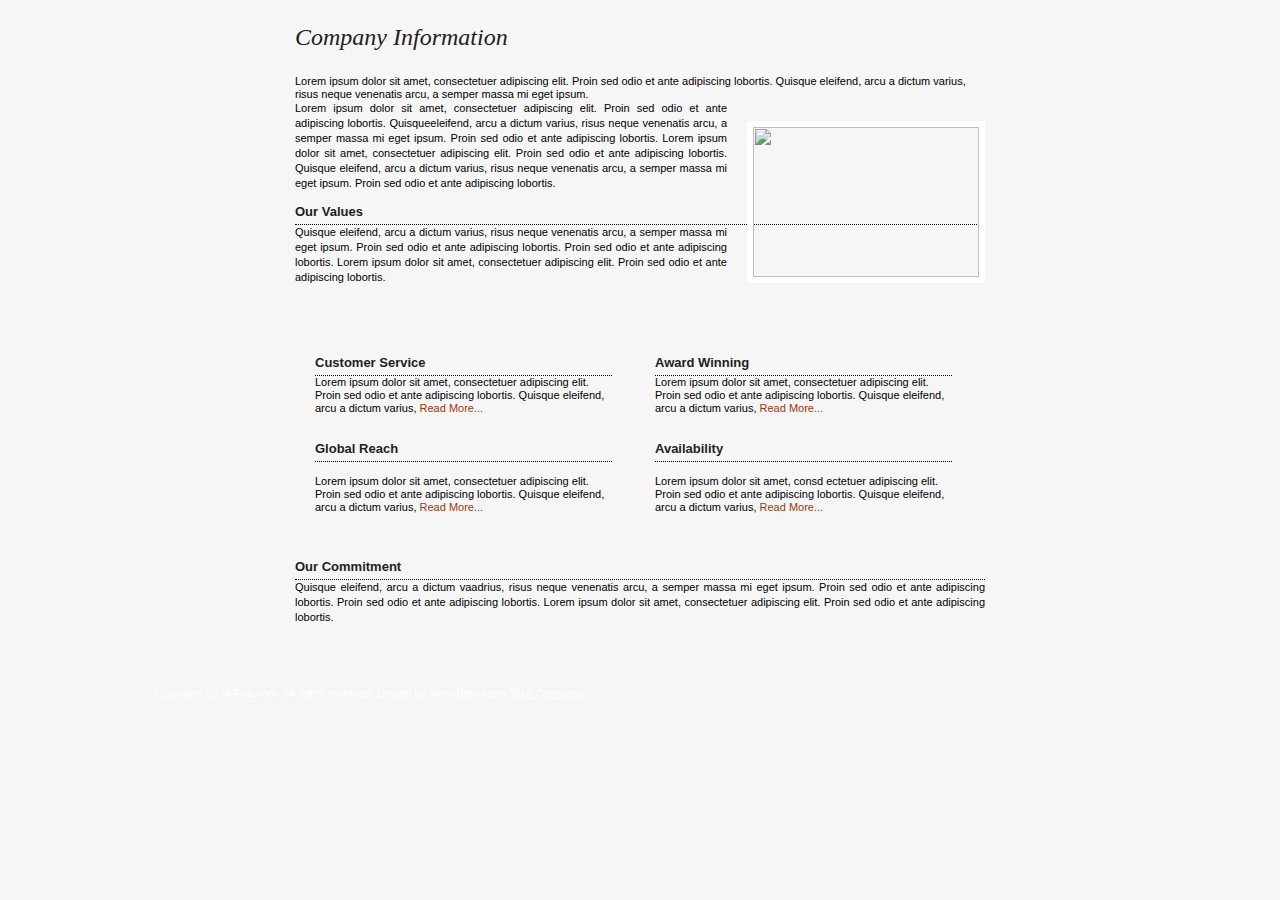
==== about_us.html @ 2d1d45e5 "Add files via upload" ====
<!DOCTYPE html>
<html lang="en">
<head>
    <meta charset="UTF-8">
    <meta name="viewport" content="width=device-width, initial-scale=1.0">
    <title>M-Poa Dating Site</title>
    <link rel="stylesheet" href="style.css">
    <script src="script.js"></script>
   <script>
      $(function() {
         $("#includeHtml").load("header.html");
      });
   </script>
</head>
<body>
    <div id="layout">
        <div id="includeHtml"></div>
        <div id="body_container">
            <div class="detail_container">
              <div class="detail_box">
                <div class="detail_top_curve">
                  <div class="detail_detail_content">
                    <div class="welcomezone">
                      <div class="blueboldheading">
                        <h1>Company <span>Information</span></h1>
                      </div>
                      Lorem ipsum dolor sit amet, consectetuer adipiscing elit. Proin sed odio et ante adipiscing lobortis. Quisque eleifend, arcu a dictum varius, risus neque venenatis arcu, a semper massa mi eget ipsum.
                      <p><img src="images/photo-about.jpg" alt="" width="226" height="150" class="project-img_1" />Lorem ipsum dolor sit amet, consectetuer adipiscing elit. Proin sed odio et ante adipiscing lobortis. Quisqueeleifend, arcu a dictum varius, risus neque venenatis arcu, a semper massa mi eget ipsum. Proin sed odio et ante adipiscing lobortis. Lorem ipsum dolor sit amet, consectetuer adipiscing elit. Proin sed odio et ante adipiscing lobortis. Quisque eleifend, arcu a dictum varius, risus neque venenatis arcu, a semper massa mi eget ipsum. Proin sed odio et ante adipiscing lobortis. </p>
                      <br />
                      <h2>Our Values</h2>
                      <p>Quisque eleifend, arcu a dictum varius, risus neque venenatis arcu, a semper massa mi eget ipsum. Proin sed odio et ante adipiscing lobortis. Proin sed odio et ante adipiscing lobortis. Lorem ipsum dolor sit amet, consectetuer adipiscing elit. Proin sed odio et ante adipiscing lobortis.</p>
                      <div class="clear"></div>
                    </div>
                    <div class="clear"></div>
                    <div class="row2">
                      <div class="box1">
                        <div>
                          <h2>Customer Service</h2>
                          <div> <img src="images/ico-med-1.png" alt="" class="about-img" /> Lorem ipsum dolor sit amet, consectetuer adipiscing elit. Proin sed odio et ante adipiscing lobortis. Quisque eleifend, arcu a dictum varius, <a href="#">Read More...</a> </div>
                          <br />
                          <br />
                        </div>
                        <div>
                          <h2>Global Reach</h2>
                          <br />
                          <div> <img src="images/ico-med-3.png" alt="" class="about-img" /> Lorem ipsum dolor sit amet, consectetuer adipiscing elit. Proin sed odio et ante adipiscing lobortis. Quisque eleifend, arcu a dictum varius, <a href="#">Read More...</a></div>
                        </div>
                      </div>
                      <div class="box2">
                        <div>
                          <h2>Award Winning</h2>
                          <div> <img src="images/ico-med-2.png" alt="" class="about-img" /> Lorem ipsum dolor sit amet, consectetuer adipiscing elit. Proin sed odio et ante adipiscing lobortis. Quisque eleifend, arcu a dictum varius, <a href="#">Read More...</a></div>
                          <br />
                          <br />
                        </div>
                        <div>
                          <h2>Availability</h2>
                          <div><br />
                            <img src="images/ico-med-4.png" alt="" class="about-img" /> Lorem ipsum dolor sit amet, consd ectetuer adipiscing elit. Proin sed odio et ante adipiscing lobortis. Quisque eleifend, arcu a dictum varius, <a href="#">Read More...</a> </div>
                        </div>
                      </div>
                      <div class="clear"></div>
                    </div>
                    <div class="clear"></div>
                    <div class="welcomezone">
                      <h2>Our Commitment</h2>
                      <p>Quisque eleifend, arcu a dictum vaadrius, risus neque venenatis arcu, a semper massa mi eget ipsum. Proin sed odio et ante adipiscing lobortis. Proin sed odio et ante adipiscing lobortis. Lorem ipsum dolor sit amet, consectetuer adipiscing elit. Proin sed odio et ante adipiscing lobortis.</p>
                    </div>
                  </div>
                </div>
              </div>
            </div>
          </div>   
    </div>

    <div id="footer_menu">
        <ul style="color:#FFF;">
          Copyright (c) M-Poa.com. All rights reserved. Design by Vexy-Byte-team <a href="http://www.vexybyte-team.com" style="color:#FFF; text-decoration:underline;">Tech Company</a>.
        </ul>
    </div>
</body>
</html>
---- style.css ----
*{
    margin:0; 
    padding:0
}
body{
    margin:0px; 
    font:11px/13px "Tahoma", Arial, Helvetica, sans-serif; 
    background:#f6f6f6 url(../images/body_bg.gif) no-repeat center 0
}
img{
    border:none
}
.clear{
    clear:both
}
#layout{ 
    width:740px; 
    margin:0 auto
}
#header{
    float:left; 
    width:740px; 
    padding-top:111px;
}
#header .heart{
    float:left; 
    width:auto; 
    padding:0; 
    position:relative; 
    margin:0
}
#header .heart img{
    float:left; 
    width:auto; 
    position:absolute; 
    left:274px; 
    top:-67px; 
    padding:0; 
    padding:0
}
#header .form_container{
    float:left; 
    width:300px; 
    height:232px; 
    background:url(../images/bg_1.gif) no-repeat 0 0
}
.form_container h2{
    float:left; 
    width:270px; 
    font:24px/26px "ZapfHumanist", "Myriad Pro", Arial, Helvetica, sans-serif; 
    color:#a83369; 
    padding:30px 0 27px 30px; 
    margin:0; 
    border:none}
.form_container .search_row{
    float:left; 
    width:298px; 
    padding-bottom:7px}
.form_container .search_row.last{
    float:left; 
    width:298px; 
    padding:5px 0 0 0
}
.form_container .search_row .search_column_1{
    float:left; 
    width:75px; 
    padding:0 0 0 28px}
.form_container .search_row .search_column_2{
    float:left; 
    width:195px
}
#header .banner{
    float:left; 
    width:440px
}
#header .banner img{
    float:left; 
    width:auto
}
#menu{
    float:left; 
    width:740px; 
    background:url(../images/menu_bg.gif) no-repeat 0 0
}
#menu ul{
    float:left; 
    width:695px; 
    list-style:none; 
    margin:0; 
    padding:11px 0 12px 45px
}
#menu li{
    float:left; 
    width:auto; 
    font:14px/16px "TwcenMT", Arial, Helvetica, sans-serif; 
    color:#fff; 
    padding:0 22px 0 22px; 
    margin:0; 
    background:url(../images/menu_border.gif) no-repeat 0 2px}
#menu li.first{
    padding:0 14px 0 17px; 
    background:none
}
#menu li a{
    color:#fff; 
    text-decoration:none
}
#menu li a:hover{
    color:#fff; 
    text-decoration:underline
}
#menu li a.current{
    color:#99FFFF; 
    text-decoration:none
}
.form_container form{float:left; width:300px;}
.form_container fieldset{float:left; width:298px; border:none; margin:0; padding:0 0 0 0}
.form_container label{float:left; width:auto; font-size:9px; line-height:11px; color:#401626; padding:5px 5px 0 5px}
.form_container label.check{float:left; width:auto; font-size:9px; line-height:11px; color:#401626; padding:4px 8px 0 9px; margin:0}
.form_container input{float:left; width:90px; font-size:11px; line-height:13px; color:#216588; margin:0; padding:0}
.form_container input.checkbox{float:left; width:auto; border:none; height:15px; padding:0; margin:2px 0 0 0}
.form_container input.search_btn{float:left; width:auto; padding:0; margin:0 0 0 0}
.form_container select{float:left; width:60px; height:19px; font-size:9px}
.form_container select.gender{float:left; width:60px;}
.form_container select.date{float:left; width:171px;}
.form_container select.dob{float:left; width:55px; font-size:10px; margin:0 3px 0 0}

#body_container{float:left; width:740px; padding-top:4px}

#left_container{float:left; width:300px; background:url(../images/bg_3.gif) no-repeat 0 0}
#left_container .latest_profile{float:left; width:300px;}
#left_container .latest_profile h2{float:left; width:280px; font:18px/20px "ZapfHumanist", "Myriad Pro", Arial, Helvetica, sans-serif; color:#194b58; padding:10px 0 0 20px; margin:0; border:none}
#left_container .latest_profile .detail{float:left; width:300px; background:url(../images/border.gif) no-repeat 10px bottom}
#left_container .latest_profile .detail.last{float:left; width:300px; background:none}
#left_container .latest_profile .detail .photo{float:left; width:81px; padding:10px 0 0 19px}
#left_container .latest_profile .detail .photo img{float:left; width:auto; border:1px solid #fff}
#left_container .latest_profile .detail .containt{float:left; width:200px}
#left_container .latest_profile .detail .containt p{float:left; width:200px; font-size:10px; line-height:14px; font-weight:bold; color:#104e67; margin:0; padding:7px 0 0 0}
#left_container .latest_profile .detail .containt p span{font-weight:normal;}

#left_container .latest_profile .detail .containt .know_more{float:left; width:auto; font-size:9px; line-height:11px; color:#003347; margin:0; padding:8px 0 8px 130px}
#left_container .latest_profile .detail .containt .know_more a{color:#003347; text-decoration:none}
#left_container .latest_profile .detail .containt .know_more a:hover{color:#003347; text-decoration:underline}
#left_container .latest_profile .find_more{float:left; width:300px; background:url(../images/find_more_bg.gif) no-repeat 20px 0}

#left_container .latest_profile .find_more p{float:left; width:290px; font-weight:bold; font-size:9px; line-height:11px; color:#fff; text-align:right; margin:0; padding:5px 10px 19px 0}
#left_container .latest_profile .find_more p a{color:#fff; text-decoration:none}
#left_container .latest_profile .find_more p a:hover{color:#fff; text-decoration:underline}


#right_container{float:left; width:440px; background:url(../images/bg_2.gif) no-repeat 0 0}
#right_container .top_containt{float:left; width:440px}
#right_container .top_containt h2{float:left; width:413px; font:18px/20px "ZapfHumanist", "Myriad Pro", Arial, Helvetica, sans-serif; color:#a83369; padding:20px 0 18px 27px; margin:0; border:none}
#right_container .top_containt p{float:left; width:250px; font-size:10px; line-height:12px; color:#5c0e32; padding:0 0 0 27px; margin:0}

input.button {
background:#414141 none repeat scroll 0 0;
border:1px solid #000000;
color:#FFFFFF;
font-family:Arial,Helvetica,sans-serif;
font-size:11px;
font-size-adjust:none;
font-stretch:normal;
font-style:normal;
font-variant:normal;
font-weight:bold;
line-height:normal;
margin:0 5px 5px 0;
padding:10px;
text-decoration:none;
}

img.service-img{float:left;
				margin-right:10px;
				margin-bottom:10px;
				}
#right_container .bottom_containt{float:left; width:440px}
#right_container .bottom_containt h2{float:left; width:300px; font:18px/20px "ZapfHumanist", "Myriad Pro", Arial, Helvetica, sans-serif; color:#a83369; padding:30px 0 18px 140px; margin:0; border:none}
#right_container .bottom_containt ul{float:left; width:300px; list-style:none; padding:0 0 8px 140px; margin:0}
#right_container .bottom_containt li{float:left; width:272px; font-size:10px; line-height:12px; font-weight:bold; color:#a83369; background:url(../images/1.gif) no-repeat 0 0; padding:0 0 14px 28px}
#right_container .bottom_containt li.b{background:url(../images/2.gif) no-repeat 0 0; padding:0 0 14px 28px}
#right_container .bottom_containt li.c{background:url(../images/3.gif) no-repeat 0 0; padding:0 0 14px 28px}

#footer_menu{float:left; width:740px; background:url(../images/footer_menu.gif) no-repeat 0 0; padding-bottom:42px}
#footer_menu ul{width:740px; list-style:none; margin:0; padding:7px 0 12px 0; text-align:center;}
#footer_menu li{width:auto; font:12px/14px "TwcenMT", Arial, Helvetica, sans-serif; color:#fff; padding:0 7px 0 7px; margin:0; background:url(../images/menu_border.gif) no-repeat 0 2px; display:inline}
#footer_menu li.first{padding:0 7px 0 0; background:none}
#footer_menu li a{color:#fff; text-decoration:none}
#footer_menu li a:hover{color:#fff; text-decoration:underline}
#footer_menu li a.current{color:#99FFFF; text-decoration:none}

/***** inner page css starts *****/







.detail_container{float:left; width:740px;}
.detail_box{float:left; width:740px; background:url(../images/middle_bg.gif) repeat-y 0 0;}
.detail_top_curve{float:left;width:740px; background:url(../images/top_curve.gif) no-repeat 0 0}
.detail_detail_content{float:left; width:740px; background:url(../images/bottom_curve.gif) no-repeat 0 bottom}



#left_box{float:left; width:200px; padding:0 0 0 0}
#right_box{float:left; width:500px; padding:0 0 20px 0}




h1{font:24px/26px Georgia, "Times New Roman", Times, serif; color:#221E21; font-style:italic; padding:20px 0 10px 0; margin:0}
h1 span{color:#221E21}
h1.inner{font:24px/26px Georgia, "Times New Roman", Times, serif; color:#221E21; font-style:italic; padding:0; margin:0}

a{color:#a93404; text-decoration:none;}
a:hover{color:#ff6f5f}
a:hover.supports{color:#000; text-decoration:none;}

.welcomezone{padding:0 25px 55px 25px;}

/* Text Styles Start Here */
.blueboldheading{font:bold 29px Kozuka Gothic Pro, Myriad Pro, Arial, Helvetica, sans-serif;color:#92BBEB;padding:0 0px 15px 0px;margin:0px 0px 0px 0px;}
.whitelightheading {font:29px Kozuka Gothic Pro, Myriad Pro, Arial, Helvetica, sans-serif;font-weight:100;color:#ffffff;margin:0px;	padding:0px;}
/* Text Styles End Here */

.project-img{float:right; margin-left:20px; border: 6px solid #ffffff;}
.project-img_1{float:right; margin-left:20px; border: 6px solid #ffffff; margin-top:20px}
.row2{padding:10px 40px 40px 40px;}
.box1{width:45%; float:left; padding:5px;}
.about-img{float:left; margin-right:20px;}
/* 	Inside Page Design  */
p{line-height:15px; text-align:justify}
.box2{width:45%; float:left;padding:5px;margin-left:5%}
h2{font:bold 13px Arial, Helvetica, sans-serif;	color:#221E21; padding:0px 0px 5px 0px;	border-bottom:1px dotted #000;margin:0px 0px 0 0px;}
h3{font:bold 13px Arial, Helvetica, sans-serif;	color:#221E21; padding:0px 0px 5px 0px;	margin:0px;}
.blog-posted-row{background:url(../images/body_container_bg.gif) repeat-y 0 0; padding:3px;}
/* 	Inside Page Design  */
textarea{width:322px}
/***** inner page css ends *****/
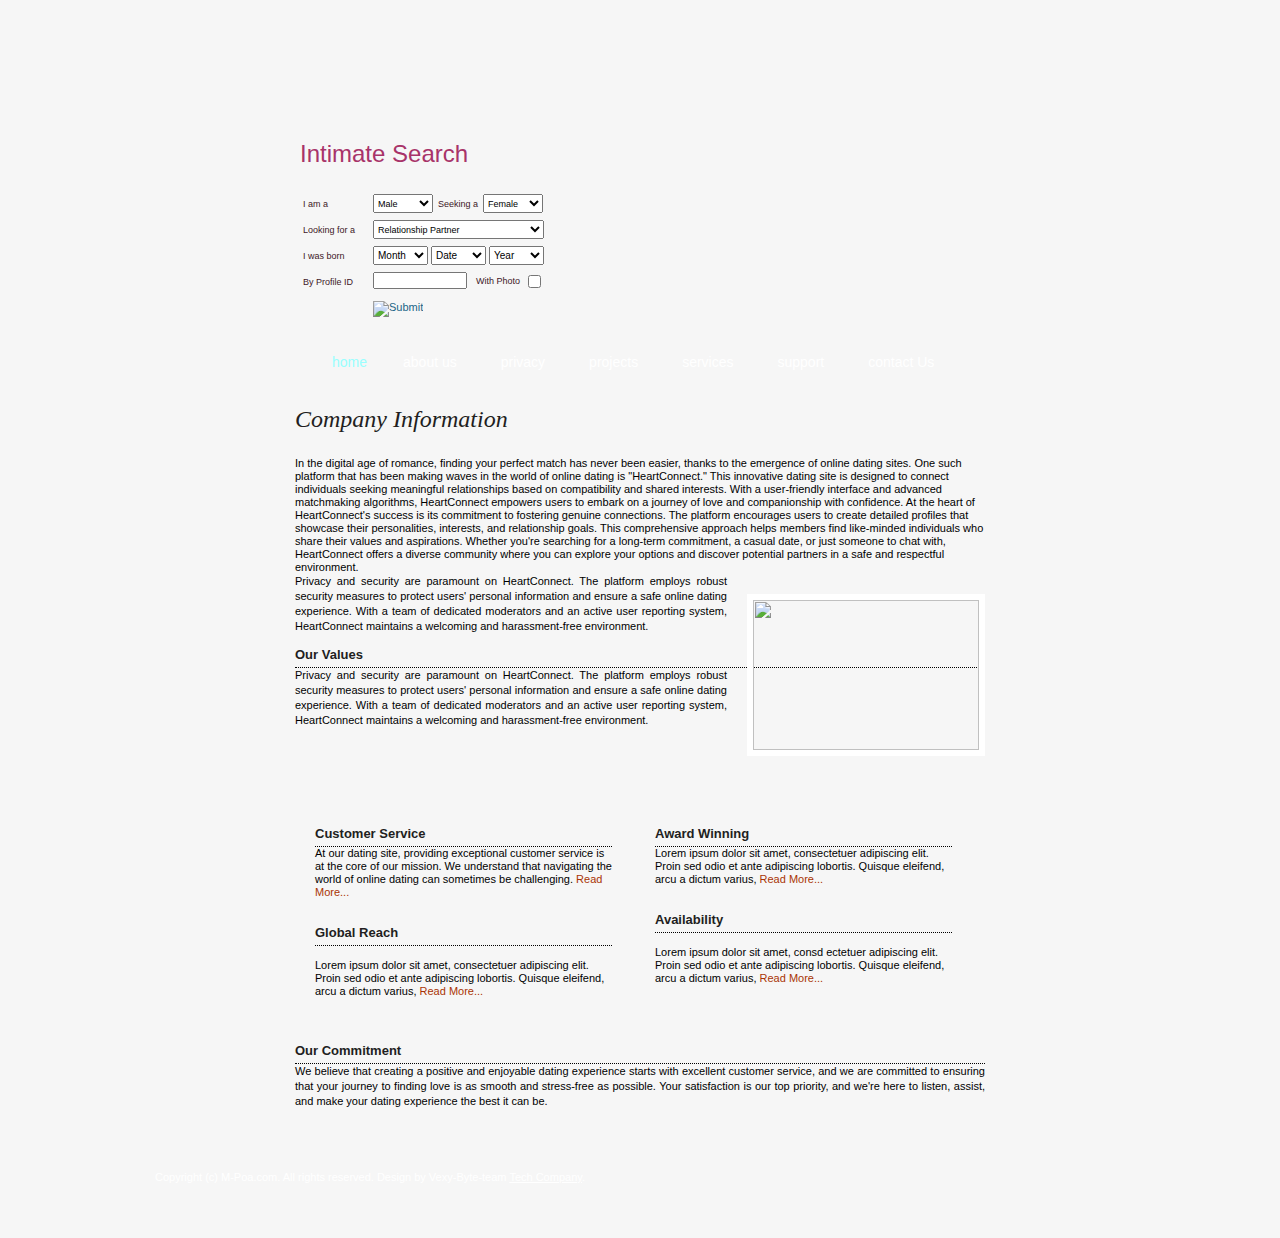
==== commit 1bff60a2: "Update To Pages Content - Edit On Lorem Ipsum Contents" ====
--- a/about_us.html
+++ b/about_us.html
@@ -1,82 +1,84 @@
-<!DOCTYPE html>
-<html lang="en">
-<head>
-    <meta charset="UTF-8">
-    <meta name="viewport" content="width=device-width, initial-scale=1.0">
-    <title>M-Poa Dating Site</title>
-    <link rel="stylesheet" href="style.css">
-    <script src="script.js"></script>
-   <script>
-      $(function() {
-         $("#includeHtml").load("header.html");
-      });
-   </script>
-</head>
-<body>
-    <div id="layout">
-        <div id="includeHtml"></div>
-        <div id="body_container">
-            <div class="detail_container">
-              <div class="detail_box">
-                <div class="detail_top_curve">
-                  <div class="detail_detail_content">
-                    <div class="welcomezone">
-                      <div class="blueboldheading">
-                        <h1>Company <span>Information</span></h1>
-                      </div>
-                      Lorem ipsum dolor sit amet, consectetuer adipiscing elit. Proin sed odio et ante adipiscing lobortis. Quisque eleifend, arcu a dictum varius, risus neque venenatis arcu, a semper massa mi eget ipsum.
-                      <p><img src="images/photo-about.jpg" alt="" width="226" height="150" class="project-img_1" />Lorem ipsum dolor sit amet, consectetuer adipiscing elit. Proin sed odio et ante adipiscing lobortis. Quisqueeleifend, arcu a dictum varius, risus neque venenatis arcu, a semper massa mi eget ipsum. Proin sed odio et ante adipiscing lobortis. Lorem ipsum dolor sit amet, consectetuer adipiscing elit. Proin sed odio et ante adipiscing lobortis. Quisque eleifend, arcu a dictum varius, risus neque venenatis arcu, a semper massa mi eget ipsum. Proin sed odio et ante adipiscing lobortis. </p>
-                      <br />
-                      <h2>Our Values</h2>
-                      <p>Quisque eleifend, arcu a dictum varius, risus neque venenatis arcu, a semper massa mi eget ipsum. Proin sed odio et ante adipiscing lobortis. Proin sed odio et ante adipiscing lobortis. Lorem ipsum dolor sit amet, consectetuer adipiscing elit. Proin sed odio et ante adipiscing lobortis.</p>
-                      <div class="clear"></div>
-                    </div>
-                    <div class="clear"></div>
-                    <div class="row2">
-                      <div class="box1">
-                        <div>
-                          <h2>Customer Service</h2>
-                          <div> <img src="images/ico-med-1.png" alt="" class="about-img" /> Lorem ipsum dolor sit amet, consectetuer adipiscing elit. Proin sed odio et ante adipiscing lobortis. Quisque eleifend, arcu a dictum varius, <a href="#">Read More...</a> </div>
-                          <br />
-                          <br />
-                        </div>
-                        <div>
-                          <h2>Global Reach</h2>
-                          <br />
-                          <div> <img src="images/ico-med-3.png" alt="" class="about-img" /> Lorem ipsum dolor sit amet, consectetuer adipiscing elit. Proin sed odio et ante adipiscing lobortis. Quisque eleifend, arcu a dictum varius, <a href="#">Read More...</a></div>
-                        </div>
-                      </div>
-                      <div class="box2">
-                        <div>
-                          <h2>Award Winning</h2>
-                          <div> <img src="images/ico-med-2.png" alt="" class="about-img" /> Lorem ipsum dolor sit amet, consectetuer adipiscing elit. Proin sed odio et ante adipiscing lobortis. Quisque eleifend, arcu a dictum varius, <a href="#">Read More...</a></div>
-                          <br />
-                          <br />
-                        </div>
-                        <div>
-                          <h2>Availability</h2>
-                          <div><br />
-                            <img src="images/ico-med-4.png" alt="" class="about-img" /> Lorem ipsum dolor sit amet, consd ectetuer adipiscing elit. Proin sed odio et ante adipiscing lobortis. Quisque eleifend, arcu a dictum varius, <a href="#">Read More...</a> </div>
-                        </div>
-                      </div>
-                      <div class="clear"></div>
-                    </div>
-                    <div class="clear"></div>
-                    <div class="welcomezone">
-                      <h2>Our Commitment</h2>
-                      <p>Quisque eleifend, arcu a dictum vaadrius, risus neque venenatis arcu, a semper massa mi eget ipsum. Proin sed odio et ante adipiscing lobortis. Proin sed odio et ante adipiscing lobortis. Lorem ipsum dolor sit amet, consectetuer adipiscing elit. Proin sed odio et ante adipiscing lobortis.</p>
-                    </div>
-                  </div>
-                </div>
-              </div>
-            </div>
-          </div>   
-    </div>
-
-    <div id="footer_menu">
-        <ul style="color:#FFF;">
-          Copyright (c) M-Poa.com. All rights reserved. Design by Vexy-Byte-team <a href="http://www.vexybyte-team.com" style="color:#FFF; text-decoration:underline;">Tech Company</a>.
-        </ul>
-    </div>
-</body>
+<!DOCTYPE html>
+<html lang="en">
+<head>
+    <meta charset="UTF-8">
+    <meta name="viewport" content="width=device-width, initial-scale=1.0">
+    <title>M-Poa Dating Site</title>
+    <link rel="stylesheet" href="style.css">
+    <script src="script.js"></script>
+   <script>
+      $(function() {
+         $("#includeHtml").load("header.html");
+      });
+   </script>
+</head>
+<body>
+    <div id="layout">
+        <div id="includeHtml"></div>
+        <div id="body_container">
+            <div class="detail_container">
+              <div class="detail_box">
+                <div class="detail_top_curve">
+                  <div class="detail_detail_content">
+                    <div class="welcomezone">
+                      <div class="blueboldheading">
+                        <h1>Company <span>Information</span></h1>
+                      </div>
+                      In the digital age of romance, finding your perfect match has never been easier, thanks to the emergence of online dating sites. One such platform that has been making waves in the world of online dating is "HeartConnect." This innovative dating site is designed to connect individuals seeking meaningful relationships based on compatibility and shared interests. With a user-friendly interface and advanced matchmaking algorithms, HeartConnect empowers users to embark on a journey of love and companionship with confidence.
+At the heart of HeartConnect's success is its commitment to fostering genuine connections. The platform encourages users to create detailed profiles that showcase their personalities, interests, and relationship goals. This comprehensive approach helps members find like-minded individuals who share their values and aspirations. Whether you're searching for a long-term commitment, a casual date, or just someone to chat with, HeartConnect offers a diverse community where you can explore your options and discover potential partners in a safe and respectful environment.
+                      <p><img src="images/photo-about.jpg" alt="" width="226" height="150" class="project-img_1" />Privacy and security are paramount on HeartConnect. The platform employs robust security measures to protect users' personal information and ensure a safe online dating experience. With a team of dedicated moderators and an active user reporting system, HeartConnect maintains a welcoming and harassment-free environment.  </p>
+                      <br />
+                      <h2>Our Values</h2>
+                      <p>Privacy and security are paramount on HeartConnect. The platform employs robust security measures to protect users' personal information and ensure a safe online dating experience. With a team of dedicated moderators and an active user reporting system, HeartConnect maintains a welcoming and harassment-free environment. </p>
+                      <div class="clear"></div>
+                    </div>
+                    <div class="clear"></div>
+                    <div class="row2">
+                      <div class="box1">
+                        <div>
+                          <h2>Customer Service</h2>
+                          <div> <img src="images/ico-med-1.png" alt="" class="about-img" /> At our dating site, providing exceptional customer service is at the core of our mission. We understand that navigating the world of online dating can sometimes be challenging. <a href="#">Read More...</a> </div>
+                          <br />
+                          <br />
+                        </div>
+                        <div>
+                          <h2>Global Reach</h2>
+                          <br />
+                          <div> <img src="images/ico-med-3.png" alt="" class="about-img" /> Lorem ipsum dolor sit amet, consectetuer adipiscing elit. Proin sed odio et ante adipiscing lobortis. Quisque eleifend, arcu a dictum varius, <a href="#">Read More...</a></div>
+                        </div>
+                      </div>
+                      <div class="box2">
+                        <div>
+                          <h2>Award Winning</h2>
+                          <div> <img src="images/ico-med-2.png" alt="" class="about-img" /> Lorem ipsum dolor sit amet, consectetuer adipiscing elit. Proin sed odio et ante adipiscing lobortis. Quisque eleifend, arcu a dictum varius, <a href="#">Read More...</a></div>
+                          <br />
+                          <br />
+                        </div>
+                        <div>
+                          <h2>Availability</h2>
+                          <div><br />
+                            <img src="images/ico-med-4.png" alt="" class="about-img" /> Lorem ipsum dolor sit amet, consd ectetuer adipiscing elit. Proin sed odio et ante adipiscing lobortis. Quisque eleifend, arcu a dictum varius, <a href="#">Read More...</a> </div>
+                        </div>
+                      </div>
+                      <div class="clear"></div>
+                    </div>
+                    <div class="clear"></div>
+                    <div class="welcomezone">
+                      <h2>Our Commitment</h2>
+                      <p> We believe that creating a positive and enjoyable dating experience starts with excellent customer service, and we are committed to ensuring that your journey to finding love is as smooth and stress-free as possible. Your satisfaction is our top priority, and we're here to listen, assist, and make your dating experience the best it can be.
+                      </p>
+                    </div>
+                  </div>
+                </div>
+              </div>
+            </div>
+          </div>   
+    </div>
+
+    <div id="footer_menu">
+        <ul style="color:#FFF;">
+          Copyright (c) M-Poa.com. All rights reserved. Design by Vexy-Byte-team <a href="http://www.vexybyte-team.com" style="color:#FFF; text-decoration:underline;">Tech Company</a>.
+        </ul>
+    </div>
+</body>
 </html>--- a/style.css
+++ b/style.css
@@ -1,241 +1,241 @@
-*{
-    margin:0; 
-    padding:0
-}
-body{
-    margin:0px; 
-    font:11px/13px "Tahoma", Arial, Helvetica, sans-serif; 
-    background:#f6f6f6 url(../images/body_bg.gif) no-repeat center 0
-}
-img{
-    border:none
-}
-.clear{
-    clear:both
-}
-#layout{ 
-    width:740px; 
-    margin:0 auto
-}
-#header{
-    float:left; 
-    width:740px; 
-    padding-top:111px;
-}
-#header .heart{
-    float:left; 
-    width:auto; 
-    padding:0; 
-    position:relative; 
-    margin:0
-}
-#header .heart img{
-    float:left; 
-    width:auto; 
-    position:absolute; 
-    left:274px; 
-    top:-67px; 
-    padding:0; 
-    padding:0
-}
-#header .form_container{
-    float:left; 
-    width:300px; 
-    height:232px; 
-    background:url(../images/bg_1.gif) no-repeat 0 0
-}
-.form_container h2{
-    float:left; 
-    width:270px; 
-    font:24px/26px "ZapfHumanist", "Myriad Pro", Arial, Helvetica, sans-serif; 
-    color:#a83369; 
-    padding:30px 0 27px 30px; 
-    margin:0; 
-    border:none}
-.form_container .search_row{
-    float:left; 
-    width:298px; 
-    padding-bottom:7px}
-.form_container .search_row.last{
-    float:left; 
-    width:298px; 
-    padding:5px 0 0 0
-}
-.form_container .search_row .search_column_1{
-    float:left; 
-    width:75px; 
-    padding:0 0 0 28px}
-.form_container .search_row .search_column_2{
-    float:left; 
-    width:195px
-}
-#header .banner{
-    float:left; 
-    width:440px
-}
-#header .banner img{
-    float:left; 
-    width:auto
-}
-#menu{
-    float:left; 
-    width:740px; 
-    background:url(../images/menu_bg.gif) no-repeat 0 0
-}
-#menu ul{
-    float:left; 
-    width:695px; 
-    list-style:none; 
-    margin:0; 
-    padding:11px 0 12px 45px
-}
-#menu li{
-    float:left; 
-    width:auto; 
-    font:14px/16px "TwcenMT", Arial, Helvetica, sans-serif; 
-    color:#fff; 
-    padding:0 22px 0 22px; 
-    margin:0; 
-    background:url(../images/menu_border.gif) no-repeat 0 2px}
-#menu li.first{
-    padding:0 14px 0 17px; 
-    background:none
-}
-#menu li a{
-    color:#fff; 
-    text-decoration:none
-}
-#menu li a:hover{
-    color:#fff; 
-    text-decoration:underline
-}
-#menu li a.current{
-    color:#99FFFF; 
-    text-decoration:none
-}
-.form_container form{float:left; width:300px;}
-.form_container fieldset{float:left; width:298px; border:none; margin:0; padding:0 0 0 0}
-.form_container label{float:left; width:auto; font-size:9px; line-height:11px; color:#401626; padding:5px 5px 0 5px}
-.form_container label.check{float:left; width:auto; font-size:9px; line-height:11px; color:#401626; padding:4px 8px 0 9px; margin:0}
-.form_container input{float:left; width:90px; font-size:11px; line-height:13px; color:#216588; margin:0; padding:0}
-.form_container input.checkbox{float:left; width:auto; border:none; height:15px; padding:0; margin:2px 0 0 0}
-.form_container input.search_btn{float:left; width:auto; padding:0; margin:0 0 0 0}
-.form_container select{float:left; width:60px; height:19px; font-size:9px}
-.form_container select.gender{float:left; width:60px;}
-.form_container select.date{float:left; width:171px;}
-.form_container select.dob{float:left; width:55px; font-size:10px; margin:0 3px 0 0}
-
-#body_container{float:left; width:740px; padding-top:4px}
-
-#left_container{float:left; width:300px; background:url(../images/bg_3.gif) no-repeat 0 0}
-#left_container .latest_profile{float:left; width:300px;}
-#left_container .latest_profile h2{float:left; width:280px; font:18px/20px "ZapfHumanist", "Myriad Pro", Arial, Helvetica, sans-serif; color:#194b58; padding:10px 0 0 20px; margin:0; border:none}
-#left_container .latest_profile .detail{float:left; width:300px; background:url(../images/border.gif) no-repeat 10px bottom}
-#left_container .latest_profile .detail.last{float:left; width:300px; background:none}
-#left_container .latest_profile .detail .photo{float:left; width:81px; padding:10px 0 0 19px}
-#left_container .latest_profile .detail .photo img{float:left; width:auto; border:1px solid #fff}
-#left_container .latest_profile .detail .containt{float:left; width:200px}
-#left_container .latest_profile .detail .containt p{float:left; width:200px; font-size:10px; line-height:14px; font-weight:bold; color:#104e67; margin:0; padding:7px 0 0 0}
-#left_container .latest_profile .detail .containt p span{font-weight:normal;}
-
-#left_container .latest_profile .detail .containt .know_more{float:left; width:auto; font-size:9px; line-height:11px; color:#003347; margin:0; padding:8px 0 8px 130px}
-#left_container .latest_profile .detail .containt .know_more a{color:#003347; text-decoration:none}
-#left_container .latest_profile .detail .containt .know_more a:hover{color:#003347; text-decoration:underline}
-#left_container .latest_profile .find_more{float:left; width:300px; background:url(../images/find_more_bg.gif) no-repeat 20px 0}
-
-#left_container .latest_profile .find_more p{float:left; width:290px; font-weight:bold; font-size:9px; line-height:11px; color:#fff; text-align:right; margin:0; padding:5px 10px 19px 0}
-#left_container .latest_profile .find_more p a{color:#fff; text-decoration:none}
-#left_container .latest_profile .find_more p a:hover{color:#fff; text-decoration:underline}
-
-
-#right_container{float:left; width:440px; background:url(../images/bg_2.gif) no-repeat 0 0}
-#right_container .top_containt{float:left; width:440px}
-#right_container .top_containt h2{float:left; width:413px; font:18px/20px "ZapfHumanist", "Myriad Pro", Arial, Helvetica, sans-serif; color:#a83369; padding:20px 0 18px 27px; margin:0; border:none}
-#right_container .top_containt p{float:left; width:250px; font-size:10px; line-height:12px; color:#5c0e32; padding:0 0 0 27px; margin:0}
-
-input.button {
-background:#414141 none repeat scroll 0 0;
-border:1px solid #000000;
-color:#FFFFFF;
-font-family:Arial,Helvetica,sans-serif;
-font-size:11px;
-font-size-adjust:none;
-font-stretch:normal;
-font-style:normal;
-font-variant:normal;
-font-weight:bold;
-line-height:normal;
-margin:0 5px 5px 0;
-padding:10px;
-text-decoration:none;
-}
-
-img.service-img{float:left;
-				margin-right:10px;
-				margin-bottom:10px;
-				}
-#right_container .bottom_containt{float:left; width:440px}
-#right_container .bottom_containt h2{float:left; width:300px; font:18px/20px "ZapfHumanist", "Myriad Pro", Arial, Helvetica, sans-serif; color:#a83369; padding:30px 0 18px 140px; margin:0; border:none}
-#right_container .bottom_containt ul{float:left; width:300px; list-style:none; padding:0 0 8px 140px; margin:0}
-#right_container .bottom_containt li{float:left; width:272px; font-size:10px; line-height:12px; font-weight:bold; color:#a83369; background:url(../images/1.gif) no-repeat 0 0; padding:0 0 14px 28px}
-#right_container .bottom_containt li.b{background:url(../images/2.gif) no-repeat 0 0; padding:0 0 14px 28px}
-#right_container .bottom_containt li.c{background:url(../images/3.gif) no-repeat 0 0; padding:0 0 14px 28px}
-
-#footer_menu{float:left; width:740px; background:url(../images/footer_menu.gif) no-repeat 0 0; padding-bottom:42px}
-#footer_menu ul{width:740px; list-style:none; margin:0; padding:7px 0 12px 0; text-align:center;}
-#footer_menu li{width:auto; font:12px/14px "TwcenMT", Arial, Helvetica, sans-serif; color:#fff; padding:0 7px 0 7px; margin:0; background:url(../images/menu_border.gif) no-repeat 0 2px; display:inline}
-#footer_menu li.first{padding:0 7px 0 0; background:none}
-#footer_menu li a{color:#fff; text-decoration:none}
-#footer_menu li a:hover{color:#fff; text-decoration:underline}
-#footer_menu li a.current{color:#99FFFF; text-decoration:none}
-
-/***** inner page css starts *****/
-
-
-
-
-
-
-
-.detail_container{float:left; width:740px;}
-.detail_box{float:left; width:740px; background:url(../images/middle_bg.gif) repeat-y 0 0;}
-.detail_top_curve{float:left;width:740px; background:url(../images/top_curve.gif) no-repeat 0 0}
-.detail_detail_content{float:left; width:740px; background:url(../images/bottom_curve.gif) no-repeat 0 bottom}
-
-
-
-#left_box{float:left; width:200px; padding:0 0 0 0}
-#right_box{float:left; width:500px; padding:0 0 20px 0}
-
-
-
-
-h1{font:24px/26px Georgia, "Times New Roman", Times, serif; color:#221E21; font-style:italic; padding:20px 0 10px 0; margin:0}
-h1 span{color:#221E21}
-h1.inner{font:24px/26px Georgia, "Times New Roman", Times, serif; color:#221E21; font-style:italic; padding:0; margin:0}
-
-a{color:#a93404; text-decoration:none;}
-a:hover{color:#ff6f5f}
-a:hover.supports{color:#000; text-decoration:none;}
-
-.welcomezone{padding:0 25px 55px 25px;}
-
-/* Text Styles Start Here */
-.blueboldheading{font:bold 29px Kozuka Gothic Pro, Myriad Pro, Arial, Helvetica, sans-serif;color:#92BBEB;padding:0 0px 15px 0px;margin:0px 0px 0px 0px;}
-.whitelightheading {font:29px Kozuka Gothic Pro, Myriad Pro, Arial, Helvetica, sans-serif;font-weight:100;color:#ffffff;margin:0px;	padding:0px;}
-/* Text Styles End Here */
-
-.project-img{float:right; margin-left:20px; border: 6px solid #ffffff;}
-.project-img_1{float:right; margin-left:20px; border: 6px solid #ffffff; margin-top:20px}
-.row2{padding:10px 40px 40px 40px;}
-.box1{width:45%; float:left; padding:5px;}
-.about-img{float:left; margin-right:20px;}
-/* 	Inside Page Design  */
-p{line-height:15px; text-align:justify}
-.box2{width:45%; float:left;padding:5px;margin-left:5%}
-h2{font:bold 13px Arial, Helvetica, sans-serif;	color:#221E21; padding:0px 0px 5px 0px;	border-bottom:1px dotted #000;margin:0px 0px 0 0px;}
-h3{font:bold 13px Arial, Helvetica, sans-serif;	color:#221E21; padding:0px 0px 5px 0px;	margin:0px;}
-.blog-posted-row{background:url(../images/body_container_bg.gif) repeat-y 0 0; padding:3px;}
-/* 	Inside Page Design  */
-textarea{width:322px}
-/***** inner page css ends *****/
+*{
+    margin:0; 
+    padding:0
+}
+body{
+    margin:0px; 
+    font:11px/13px "Tahoma", Arial, Helvetica, sans-serif; 
+    background:#f6f6f6 url(../images/body_bg.gif) no-repeat center 0
+}
+img{
+    border:none
+}
+.clear{
+    clear:both
+}
+#layout{ 
+    width:740px; 
+    margin:0 auto
+}
+#header{
+    float:left; 
+    width:740px; 
+    padding-top:111px;
+}
+#header .heart{
+    float:left; 
+    width:auto; 
+    padding:0; 
+    position:relative; 
+    margin:0
+}
+#header .heart img{
+    float:left; 
+    width:auto; 
+    position:absolute; 
+    left:274px; 
+    top:-67px; 
+    padding:0; 
+    padding:0
+}
+#header .form_container{
+    float:left; 
+    width:300px; 
+    height:232px; 
+    background:url(../images/bg_1.gif) no-repeat 0 0
+}
+.form_container h2{
+    float:left; 
+    width:270px; 
+    font:24px/26px "ZapfHumanist", "Myriad Pro", Arial, Helvetica, sans-serif; 
+    color:#a83369; 
+    padding:30px 0 27px 30px; 
+    margin:0; 
+    border:none}
+.form_container .search_row{
+    float:left; 
+    width:298px; 
+    padding-bottom:7px}
+.form_container .search_row.last{
+    float:left; 
+    width:298px; 
+    padding:5px 0 0 0
+}
+.form_container .search_row .search_column_1{
+    float:left; 
+    width:75px; 
+    padding:0 0 0 28px}
+.form_container .search_row .search_column_2{
+    float:left; 
+    width:195px
+}
+#header .banner{
+    float:left; 
+    width:440px
+}
+#header .banner img{
+    float:left; 
+    width:auto
+}
+#menu{
+    float:left; 
+    width:740px; 
+    background:url(../images/menu_bg.gif) no-repeat 0 0
+}
+#menu ul{
+    float:left; 
+    width:695px; 
+    list-style:none; 
+    margin:0; 
+    padding:11px 0 12px 45px
+}
+#menu li{
+    float:left; 
+    width:auto; 
+    font:14px/16px "TwcenMT", Arial, Helvetica, sans-serif; 
+    color:#fff; 
+    padding:0 22px 0 22px; 
+    margin:0; 
+    background:url(../images/menu_border.gif) no-repeat 0 2px}
+#menu li.first{
+    padding:0 14px 0 17px; 
+    background:none
+}
+#menu li a{
+    color:#fff; 
+    text-decoration:none
+}
+#menu li a:hover{
+    color:#fff; 
+    text-decoration:underline
+}
+#menu li a.current{
+    color:#99FFFF; 
+    text-decoration:none
+}
+.form_container form{float:left; width:300px;}
+.form_container fieldset{float:left; width:298px; border:none; margin:0; padding:0 0 0 0}
+.form_container label{float:left; width:auto; font-size:9px; line-height:11px; color:#401626; padding:5px 5px 0 5px}
+.form_container label.check{float:left; width:auto; font-size:9px; line-height:11px; color:#401626; padding:4px 8px 0 9px; margin:0}
+.form_container input{float:left; width:90px; font-size:11px; line-height:13px; color:#216588; margin:0; padding:0}
+.form_container input.checkbox{float:left; width:auto; border:none; height:15px; padding:0; margin:2px 0 0 0}
+.form_container input.search_btn{float:left; width:auto; padding:0; margin:0 0 0 0}
+.form_container select{float:left; width:60px; height:19px; font-size:9px}
+.form_container select.gender{float:left; width:60px;}
+.form_container select.date{float:left; width:171px;}
+.form_container select.dob{float:left; width:55px; font-size:10px; margin:0 3px 0 0}
+
+#body_container{float:left; width:740px; padding-top:4px}
+
+#left_container{float:left; width:300px; background:url(../images/bg_3.gif) no-repeat 0 0}
+#left_container .latest_profile{float:left; width:300px;}
+#left_container .latest_profile h2{float:left; width:280px; font:18px/20px "ZapfHumanist", "Myriad Pro", Arial, Helvetica, sans-serif; color:#194b58; padding:10px 0 0 20px; margin:0; border:none}
+#left_container .latest_profile .detail{float:left; width:300px; background:url(../images/border.gif) no-repeat 10px bottom}
+#left_container .latest_profile .detail.last{float:left; width:300px; background:none}
+#left_container .latest_profile .detail .photo{float:left; width:81px; padding:10px 0 0 19px}
+#left_container .latest_profile .detail .photo img{float:left; width:auto; border:1px solid #fff}
+#left_container .latest_profile .detail .containt{float:left; width:200px}
+#left_container .latest_profile .detail .containt p{float:left; width:200px; font-size:10px; line-height:14px; font-weight:bold; color:#104e67; margin:0; padding:7px 0 0 0}
+#left_container .latest_profile .detail .containt p span{font-weight:normal;}
+
+#left_container .latest_profile .detail .containt .know_more{float:left; width:auto; font-size:9px; line-height:11px; color:#003347; margin:0; padding:8px 0 8px 130px}
+#left_container .latest_profile .detail .containt .know_more a{color:#003347; text-decoration:none}
+#left_container .latest_profile .detail .containt .know_more a:hover{color:#003347; text-decoration:underline}
+#left_container .latest_profile .find_more{float:left; width:300px; background:url(../images/find_more_bg.gif) no-repeat 20px 0}
+
+#left_container .latest_profile .find_more p{float:left; width:290px; font-weight:bold; font-size:9px; line-height:11px; color:#fff; text-align:right; margin:0; padding:5px 10px 19px 0}
+#left_container .latest_profile .find_more p a{color:#fff; text-decoration:none}
+#left_container .latest_profile .find_more p a:hover{color:#fff; text-decoration:underline}
+
+
+#right_container{float:left; width:440px; background:url(../images/bg_2.gif) no-repeat 0 0}
+#right_container .top_containt{float:left; width:440px}
+#right_container .top_containt h2{float:left; width:413px; font:18px/20px "ZapfHumanist", "Myriad Pro", Arial, Helvetica, sans-serif; color:#a83369; padding:20px 0 18px 27px; margin:0; border:none}
+#right_container .top_containt p{float:left; width:250px; font-size:10px; line-height:12px; color:#5c0e32; padding:0 0 0 27px; margin:0}
+
+input.button {
+background:#414141 none repeat scroll 0 0;
+border:1px solid #000000;
+color:#FFFFFF;
+font-family:Arial,Helvetica,sans-serif;
+font-size:11px;
+font-size-adjust:none;
+font-stretch:normal;
+font-style:normal;
+font-variant:normal;
+font-weight:bold;
+line-height:normal;
+margin:0 5px 5px 0;
+padding:10px;
+text-decoration:none;
+}
+
+img.service-img{float:left;
+				margin-right:10px;
+				margin-bottom:10px;
+				}
+#right_container .bottom_containt{float:left; width:440px}
+#right_container .bottom_containt h2{float:left; width:300px; font:18px/20px "ZapfHumanist", "Myriad Pro", Arial, Helvetica, sans-serif; color:#a83369; padding:30px 0 18px 140px; margin:0; border:none}
+#right_container .bottom_containt ul{float:left; width:300px; list-style:none; padding:0 0 8px 140px; margin:0}
+#right_container .bottom_containt li{float:left; width:272px; font-size:10px; line-height:12px; font-weight:bold; color:#a83369; background:url(../images/1.gif) no-repeat 0 0; padding:0 0 14px 28px}
+#right_container .bottom_containt li.b{background:url(../images/2.gif) no-repeat 0 0; padding:0 0 14px 28px}
+#right_container .bottom_containt li.c{background:url(../images/3.gif) no-repeat 0 0; padding:0 0 14px 28px}
+
+#footer_menu{float:left; width:740px; background:url(../images/footer_menu.gif) no-repeat 0 0; padding-bottom:42px}
+#footer_menu ul{width:740px; list-style:none; margin:0; padding:7px 0 12px 0; text-align:center;}
+#footer_menu li{width:auto; font:12px/14px "TwcenMT", Arial, Helvetica, sans-serif; color:#fff; padding:0 7px 0 7px; margin:0; background:url(../images/menu_border.gif) no-repeat 0 2px; display:inline}
+#footer_menu li.first{padding:0 7px 0 0; background:none}
+#footer_menu li a{color:#fff; text-decoration:none}
+#footer_menu li a:hover{color:#fff; text-decoration:underline}
+#footer_menu li a.current{color:#99FFFF; text-decoration:none}
+
+/***** inner page css starts *****/
+
+
+
+
+
+
+
+.detail_container{float:left; width:740px;}
+.detail_box{float:left; width:740px; background:url(../images/middle_bg.gif) repeat-y 0 0;}
+.detail_top_curve{float:left;width:740px; background:url(../images/top_curve.gif) no-repeat 0 0}
+.detail_detail_content{float:left; width:740px; background:url(../images/bottom_curve.gif) no-repeat 0 bottom}
+
+
+
+#left_box{float:left; width:200px; padding:0 0 0 0}
+#right_box{float:left; width:500px; padding:0 0 20px 0}
+
+
+
+
+h1{font:24px/26px Georgia, "Times New Roman", Times, serif; color:#221E21; font-style:italic; padding:20px 0 10px 0; margin:0}
+h1 span{color:#221E21}
+h1.inner{font:24px/26px Georgia, "Times New Roman", Times, serif; color:#221E21; font-style:italic; padding:0; margin:0}
+
+a{color:#a93404; text-decoration:none;}
+a:hover{color:#ff6f5f}
+a:hover.supports{color:#000; text-decoration:none;}
+
+.welcomezone{padding:0 25px 55px 25px;}
+
+/* Text Styles Start Here */
+.blueboldheading{font:bold 29px Kozuka Gothic Pro, Myriad Pro, Arial, Helvetica, sans-serif;color:#92BBEB;padding:0 0px 15px 0px;margin:0px 0px 0px 0px;}
+.whitelightheading {font:29px Kozuka Gothic Pro, Myriad Pro, Arial, Helvetica, sans-serif;font-weight:100;color:#ffffff;margin:0px;	padding:0px;}
+/* Text Styles End Here */
+
+.project-img{float:right; margin-left:20px; border: 6px solid #ffffff;}
+.project-img_1{float:right; margin-left:20px; border: 6px solid #ffffff; margin-top:20px}
+.row2{padding:10px 40px 40px 40px;}
+.box1{width:45%; float:left; padding:5px;}
+.about-img{float:left; margin-right:20px;}
+/* 	Inside Page Design  */
+p{line-height:15px; text-align:justify}
+.box2{width:45%; float:left;padding:5px;margin-left:5%}
+h2{font:bold 13px Arial, Helvetica, sans-serif;	color:#221E21; padding:0px 0px 5px 0px;	border-bottom:1px dotted #000;margin:0px 0px 0 0px;}
+h3{font:bold 13px Arial, Helvetica, sans-serif;	color:#221E21; padding:0px 0px 5px 0px;	margin:0px;}
+.blog-posted-row{background:url(../images/body_container_bg.gif) repeat-y 0 0; padding:3px;}
+/* 	Inside Page Design  */
+textarea{width:322px}
+/***** inner page css ends *****/
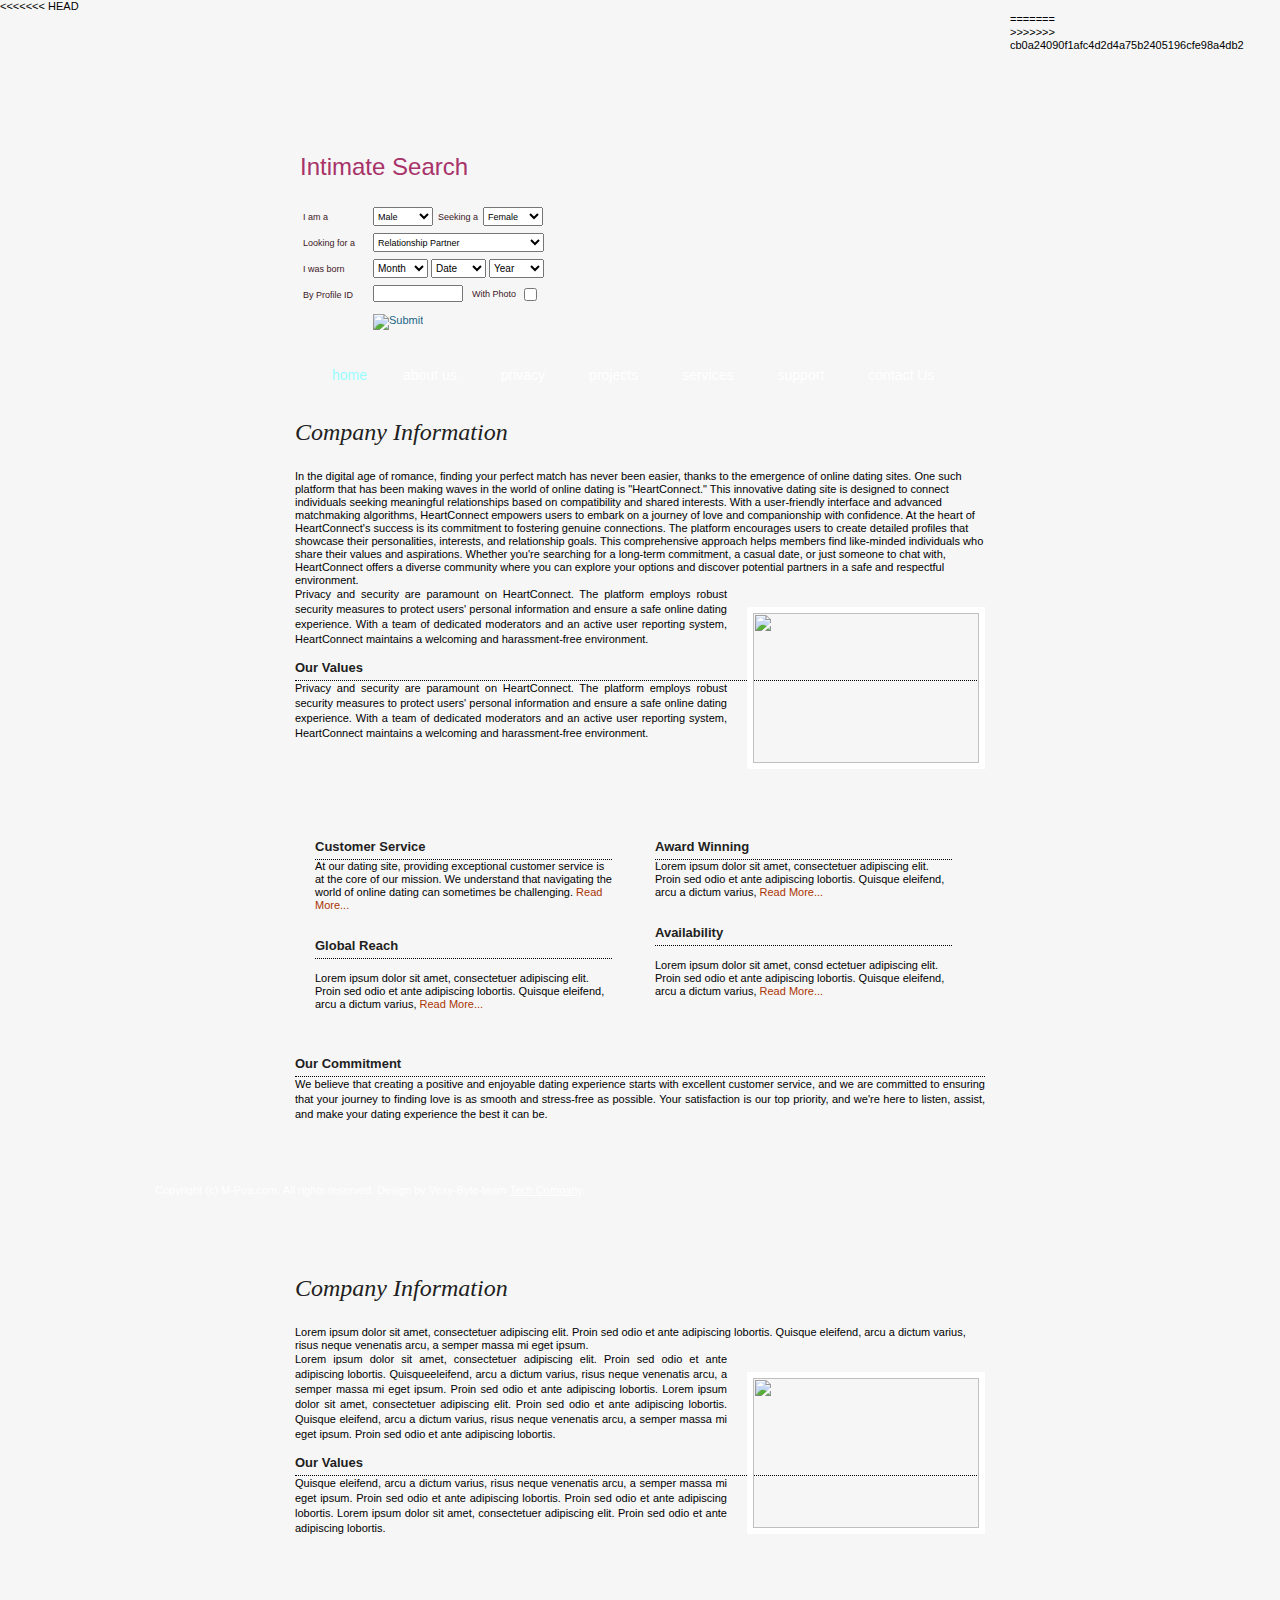
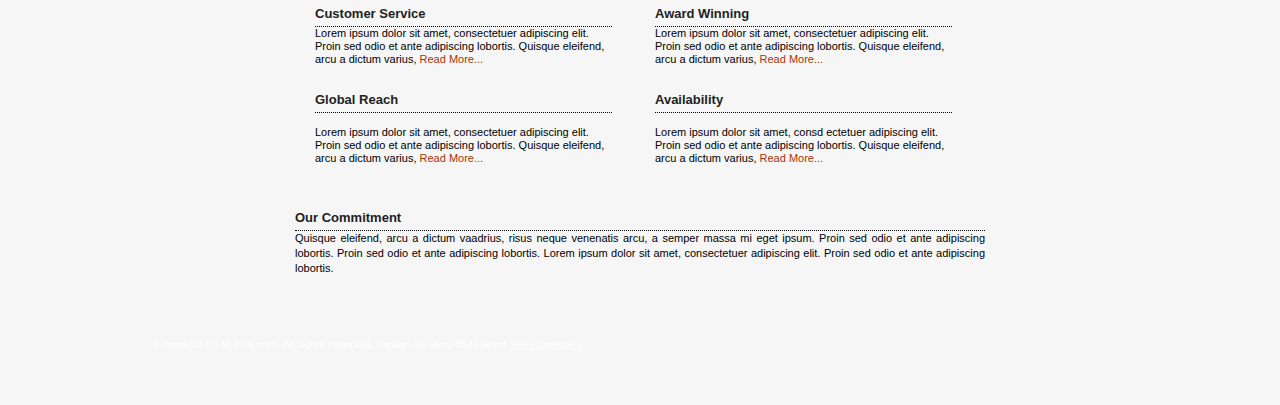
==== commit d2df4cda: "Merge branch 'main' of github.com:VexyByte/Mpoa_Dating_Site" ====
--- a/about_us.html
+++ b/about_us.html
@@ -1,3 +1,4 @@
+<<<<<<< HEAD
 <!DOCTYPE html>
 <html lang="en">
 <head>
@@ -81,4 +82,87 @@
         </ul>
     </div>
 </body>
+=======
+<!DOCTYPE html>
+<html lang="en">
+<head>
+    <meta charset="UTF-8">
+    <meta name="viewport" content="width=device-width, initial-scale=1.0">
+    <title>M-Poa Dating Site</title>
+    <link rel="stylesheet" href="style.css">
+    <script src="script.js"></script>
+   <script>
+      $(function() {
+         $("#includeHtml").load("header.html");
+      });
+   </script>
+</head>
+<body>
+    <div id="layout">
+        <div id="includeHtml"></div>
+        <div id="body_container">
+            <div class="detail_container">
+              <div class="detail_box">
+                <div class="detail_top_curve">
+                  <div class="detail_detail_content">
+                    <div class="welcomezone">
+                      <div class="blueboldheading">
+                        <h1>Company <span>Information</span></h1>
+                      </div>
+                      Lorem ipsum dolor sit amet, consectetuer adipiscing elit. Proin sed odio et ante adipiscing lobortis. Quisque eleifend, arcu a dictum varius, risus neque venenatis arcu, a semper massa mi eget ipsum.
+                      <p><img src="images/photo-about.jpg" alt="" width="226" height="150" class="project-img_1" />Lorem ipsum dolor sit amet, consectetuer adipiscing elit. Proin sed odio et ante adipiscing lobortis. Quisqueeleifend, arcu a dictum varius, risus neque venenatis arcu, a semper massa mi eget ipsum. Proin sed odio et ante adipiscing lobortis. Lorem ipsum dolor sit amet, consectetuer adipiscing elit. Proin sed odio et ante adipiscing lobortis. Quisque eleifend, arcu a dictum varius, risus neque venenatis arcu, a semper massa mi eget ipsum. Proin sed odio et ante adipiscing lobortis. </p>
+                      <br />
+                      <h2>Our Values</h2>
+                      <p>Quisque eleifend, arcu a dictum varius, risus neque venenatis arcu, a semper massa mi eget ipsum. Proin sed odio et ante adipiscing lobortis. Proin sed odio et ante adipiscing lobortis. Lorem ipsum dolor sit amet, consectetuer adipiscing elit. Proin sed odio et ante adipiscing lobortis.</p>
+                      <div class="clear"></div>
+                    </div>
+                    <div class="clear"></div>
+                    <div class="row2">
+                      <div class="box1">
+                        <div>
+                          <h2>Customer Service</h2>
+                          <div> <img src="images/ico-med-1.png" alt="" class="about-img" /> Lorem ipsum dolor sit amet, consectetuer adipiscing elit. Proin sed odio et ante adipiscing lobortis. Quisque eleifend, arcu a dictum varius, <a href="#">Read More...</a> </div>
+                          <br />
+                          <br />
+                        </div>
+                        <div>
+                          <h2>Global Reach</h2>
+                          <br />
+                          <div> <img src="images/ico-med-3.png" alt="" class="about-img" /> Lorem ipsum dolor sit amet, consectetuer adipiscing elit. Proin sed odio et ante adipiscing lobortis. Quisque eleifend, arcu a dictum varius, <a href="#">Read More...</a></div>
+                        </div>
+                      </div>
+                      <div class="box2">
+                        <div>
+                          <h2>Award Winning</h2>
+                          <div> <img src="images/ico-med-2.png" alt="" class="about-img" /> Lorem ipsum dolor sit amet, consectetuer adipiscing elit. Proin sed odio et ante adipiscing lobortis. Quisque eleifend, arcu a dictum varius, <a href="#">Read More...</a></div>
+                          <br />
+                          <br />
+                        </div>
+                        <div>
+                          <h2>Availability</h2>
+                          <div><br />
+                            <img src="images/ico-med-4.png" alt="" class="about-img" /> Lorem ipsum dolor sit amet, consd ectetuer adipiscing elit. Proin sed odio et ante adipiscing lobortis. Quisque eleifend, arcu a dictum varius, <a href="#">Read More...</a> </div>
+                        </div>
+                      </div>
+                      <div class="clear"></div>
+                    </div>
+                    <div class="clear"></div>
+                    <div class="welcomezone">
+                      <h2>Our Commitment</h2>
+                      <p>Quisque eleifend, arcu a dictum vaadrius, risus neque venenatis arcu, a semper massa mi eget ipsum. Proin sed odio et ante adipiscing lobortis. Proin sed odio et ante adipiscing lobortis. Lorem ipsum dolor sit amet, consectetuer adipiscing elit. Proin sed odio et ante adipiscing lobortis.</p>
+                    </div>
+                  </div>
+                </div>
+              </div>
+            </div>
+          </div>   
+    </div>
+
+    <div id="footer_menu">
+        <ul style="color:#FFF;">
+          Copyright (c) M-Poa.com. All rights reserved. Design by Vexy-Byte-team <a href="http://www.vexybyte-team.com" style="color:#FFF; text-decoration:underline;">Tech Company</a>.
+        </ul>
+    </div>
+</body>
+>>>>>>> cb0a24090f1afc4d2d4a75b2405196cfe98a4db2
 </html>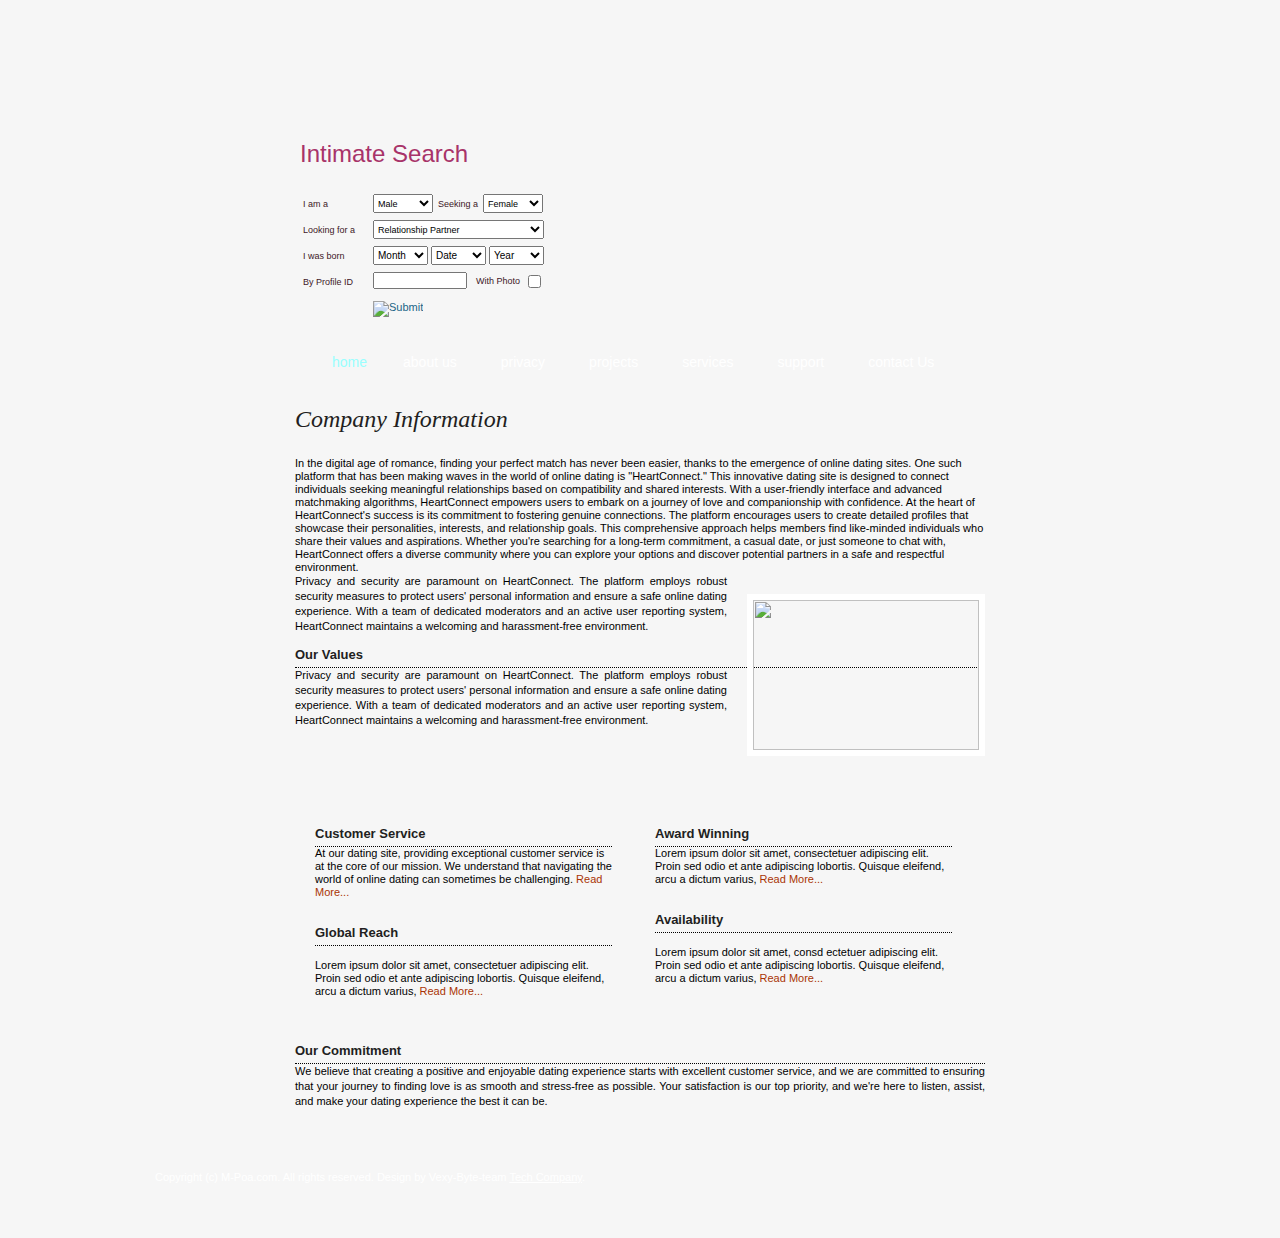
==== commit 6f5deb16: "Updates Made By Vexy" ====
--- a/about_us.html
+++ b/about_us.html
@@ -1,4 +1,3 @@
-<<<<<<< HEAD
 <!DOCTYPE html>
 <html lang="en">
 <head>
@@ -82,87 +81,4 @@
         </ul>
     </div>
 </body>
-=======
-<!DOCTYPE html>
-<html lang="en">
-<head>
-    <meta charset="UTF-8">
-    <meta name="viewport" content="width=device-width, initial-scale=1.0">
-    <title>M-Poa Dating Site</title>
-    <link rel="stylesheet" href="style.css">
-    <script src="script.js"></script>
-   <script>
-      $(function() {
-         $("#includeHtml").load("header.html");
-      });
-   </script>
-</head>
-<body>
-    <div id="layout">
-        <div id="includeHtml"></div>
-        <div id="body_container">
-            <div class="detail_container">
-              <div class="detail_box">
-                <div class="detail_top_curve">
-                  <div class="detail_detail_content">
-                    <div class="welcomezone">
-                      <div class="blueboldheading">
-                        <h1>Company <span>Information</span></h1>
-                      </div>
-                      Lorem ipsum dolor sit amet, consectetuer adipiscing elit. Proin sed odio et ante adipiscing lobortis. Quisque eleifend, arcu a dictum varius, risus neque venenatis arcu, a semper massa mi eget ipsum.
-                      <p><img src="images/photo-about.jpg" alt="" width="226" height="150" class="project-img_1" />Lorem ipsum dolor sit amet, consectetuer adipiscing elit. Proin sed odio et ante adipiscing lobortis. Quisqueeleifend, arcu a dictum varius, risus neque venenatis arcu, a semper massa mi eget ipsum. Proin sed odio et ante adipiscing lobortis. Lorem ipsum dolor sit amet, consectetuer adipiscing elit. Proin sed odio et ante adipiscing lobortis. Quisque eleifend, arcu a dictum varius, risus neque venenatis arcu, a semper massa mi eget ipsum. Proin sed odio et ante adipiscing lobortis. </p>
-                      <br />
-                      <h2>Our Values</h2>
-                      <p>Quisque eleifend, arcu a dictum varius, risus neque venenatis arcu, a semper massa mi eget ipsum. Proin sed odio et ante adipiscing lobortis. Proin sed odio et ante adipiscing lobortis. Lorem ipsum dolor sit amet, consectetuer adipiscing elit. Proin sed odio et ante adipiscing lobortis.</p>
-                      <div class="clear"></div>
-                    </div>
-                    <div class="clear"></div>
-                    <div class="row2">
-                      <div class="box1">
-                        <div>
-                          <h2>Customer Service</h2>
-                          <div> <img src="images/ico-med-1.png" alt="" class="about-img" /> Lorem ipsum dolor sit amet, consectetuer adipiscing elit. Proin sed odio et ante adipiscing lobortis. Quisque eleifend, arcu a dictum varius, <a href="#">Read More...</a> </div>
-                          <br />
-                          <br />
-                        </div>
-                        <div>
-                          <h2>Global Reach</h2>
-                          <br />
-                          <div> <img src="images/ico-med-3.png" alt="" class="about-img" /> Lorem ipsum dolor sit amet, consectetuer adipiscing elit. Proin sed odio et ante adipiscing lobortis. Quisque eleifend, arcu a dictum varius, <a href="#">Read More...</a></div>
-                        </div>
-                      </div>
-                      <div class="box2">
-                        <div>
-                          <h2>Award Winning</h2>
-                          <div> <img src="images/ico-med-2.png" alt="" class="about-img" /> Lorem ipsum dolor sit amet, consectetuer adipiscing elit. Proin sed odio et ante adipiscing lobortis. Quisque eleifend, arcu a dictum varius, <a href="#">Read More...</a></div>
-                          <br />
-                          <br />
-                        </div>
-                        <div>
-                          <h2>Availability</h2>
-                          <div><br />
-                            <img src="images/ico-med-4.png" alt="" class="about-img" /> Lorem ipsum dolor sit amet, consd ectetuer adipiscing elit. Proin sed odio et ante adipiscing lobortis. Quisque eleifend, arcu a dictum varius, <a href="#">Read More...</a> </div>
-                        </div>
-                      </div>
-                      <div class="clear"></div>
-                    </div>
-                    <div class="clear"></div>
-                    <div class="welcomezone">
-                      <h2>Our Commitment</h2>
-                      <p>Quisque eleifend, arcu a dictum vaadrius, risus neque venenatis arcu, a semper massa mi eget ipsum. Proin sed odio et ante adipiscing lobortis. Proin sed odio et ante adipiscing lobortis. Lorem ipsum dolor sit amet, consectetuer adipiscing elit. Proin sed odio et ante adipiscing lobortis.</p>
-                    </div>
-                  </div>
-                </div>
-              </div>
-            </div>
-          </div>   
-    </div>
-
-    <div id="footer_menu">
-        <ul style="color:#FFF;">
-          Copyright (c) M-Poa.com. All rights reserved. Design by Vexy-Byte-team <a href="http://www.vexybyte-team.com" style="color:#FFF; text-decoration:underline;">Tech Company</a>.
-        </ul>
-    </div>
-</body>
->>>>>>> cb0a24090f1afc4d2d4a75b2405196cfe98a4db2
 </html>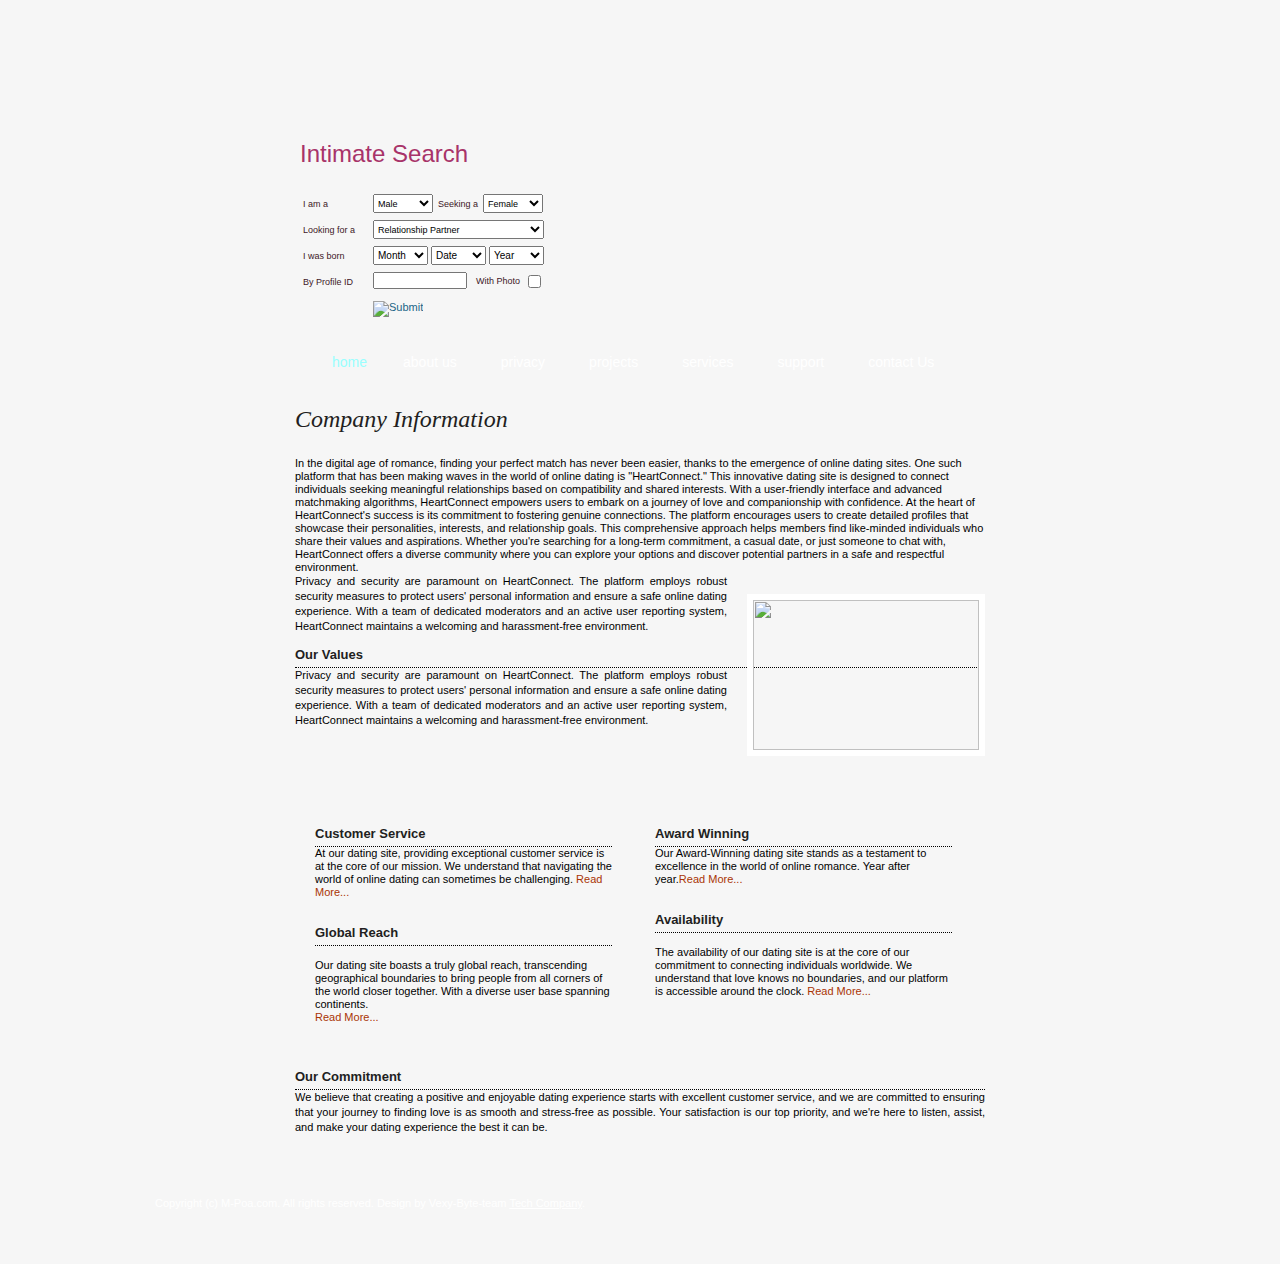
==== commit 184cf60c: "Update On About US" ====
--- a/about_us.html
+++ b/about_us.html
@@ -44,20 +44,20 @@
                         <div>
                           <h2>Global Reach</h2>
                           <br />
-                          <div> <img src="images/ico-med-3.png" alt="" class="about-img" /> Lorem ipsum dolor sit amet, consectetuer adipiscing elit. Proin sed odio et ante adipiscing lobortis. Quisque eleifend, arcu a dictum varius, <a href="#">Read More...</a></div>
+                          <div> <img src="images/ico-med-3.png" alt="" class="about-img" /> Our dating site boasts a truly global reach, transcending geographical boundaries to bring people from all corners of the world closer together. With a diverse user base spanning continents. <br /> <a href="#">Read More...</a></div>
                         </div>
                       </div>
                       <div class="box2">
                         <div>
                           <h2>Award Winning</h2>
-                          <div> <img src="images/ico-med-2.png" alt="" class="about-img" /> Lorem ipsum dolor sit amet, consectetuer adipiscing elit. Proin sed odio et ante adipiscing lobortis. Quisque eleifend, arcu a dictum varius, <a href="#">Read More...</a></div>
+                          <div> <img src="images/ico-med-2.png" alt="" class="about-img" /> Our Award-Winning dating site stands as a testament to excellence in the world of online romance. Year after year.<a href="#">Read More...</a></div>
                           <br />
                           <br />
                         </div>
                         <div>
                           <h2>Availability</h2>
                           <div><br />
-                            <img src="images/ico-med-4.png" alt="" class="about-img" /> Lorem ipsum dolor sit amet, consd ectetuer adipiscing elit. Proin sed odio et ante adipiscing lobortis. Quisque eleifend, arcu a dictum varius, <a href="#">Read More...</a> </div>
+                            <img src="images/ico-med-4.png" alt="" class="about-img" /> The availability of our dating site is at the core of our commitment to connecting individuals worldwide. We understand that love knows no boundaries, and our platform is accessible around the clock. <a href="#">Read More...</a> </div>
                         </div>
                       </div>
                       <div class="clear"></div>
